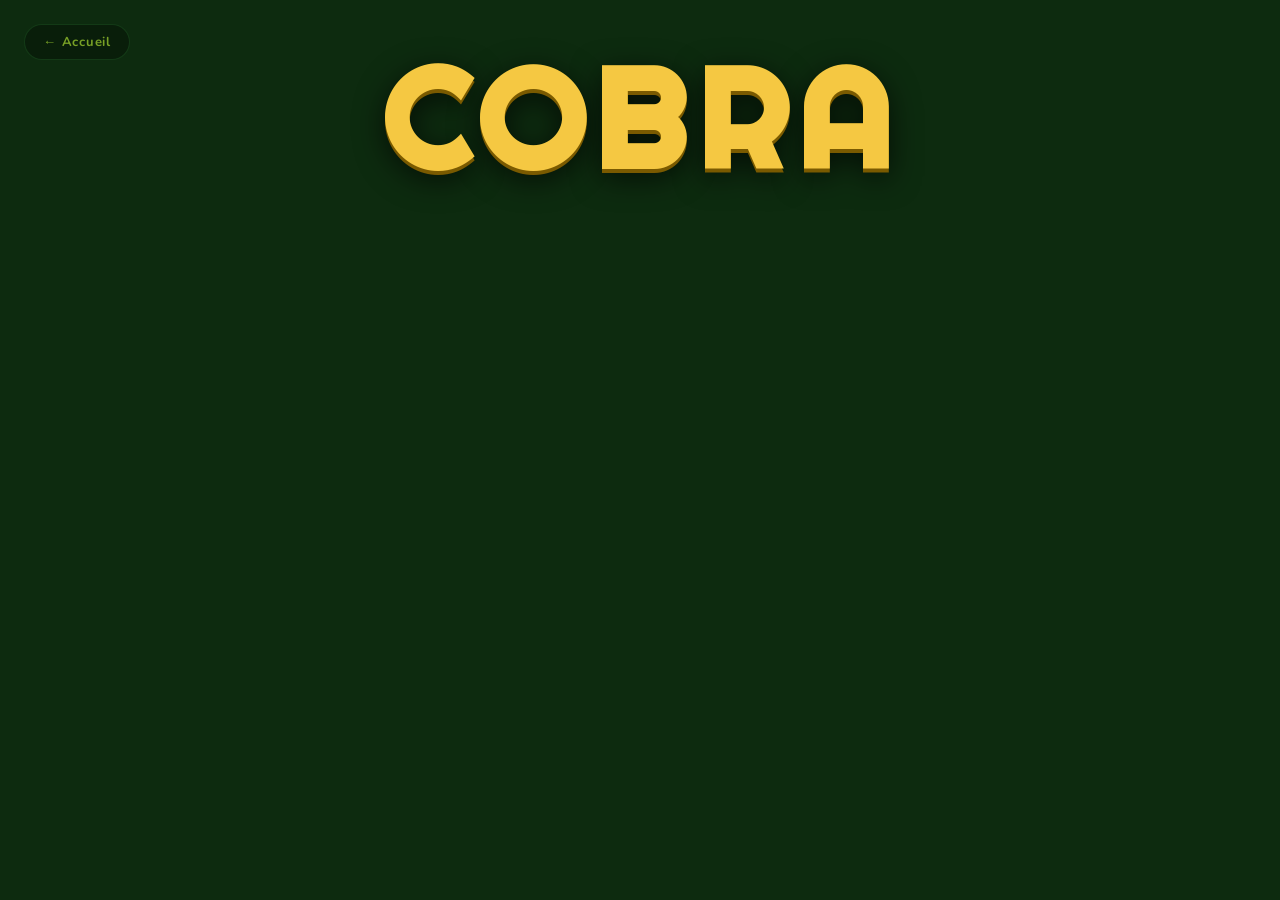
==== aventure.html @ 8d27698f "pages ajoutées" ====
<!DOCTYPE html>
<html lang="fr">
<head>
  <meta charset="UTF-8">
  <meta name="viewport" content="width=device-width, initial-scale=1.0">
  <title>COBRA</title>
  <link rel="stylesheet" href="style.css">
</head>

<body>
    <a href="index.html" class="btn-back">← Accueil</a>
    <main class="page">
    <h1 class="logo">COBRA</h1>
  </main>

</body>

</html>
---- style.css ----
@import url('https://fonts.googleapis.com/css2?family=Righteous&family=Nunito:wght@700;900&display=swap');

* { box-sizing: border-box; margin: 0; padding: 0; }

body {
  font-family: 'Nunito', sans-serif;
  background: #0d2b0f;
  min-height: 100vh;
  overflow-x: hidden;
}

/* ── BACKGROUND ── */
.bg {
  position: fixed;
  inset: 0;
  z-index: 0;
  background: radial-gradient(ellipse at 50% 0%, #1b5e20 0%, #0d2b0f 65%);
  overflow: hidden;
}

.bg svg {
  position: absolute;
  inset: 0;
  width: 100%;
  height: 100%;
}

/* ── PAGE WRAPPER ── */
.page {
  position: relative;
  z-index: 1;
  min-height: 100vh;
  display: flex;
  flex-direction: column;
  align-items: center;
  padding: 48px 20px 60px;
}

/* ── HOME ── */
.logo {
  font-family: 'Righteous', cursive;
  font-size: clamp(80px, 18vw, 140px);
  color: #f5c842;
  text-shadow: 0 4px 0 #7a5a00, 0 8px 30px rgba(0,0,0,0.7);
  line-height: 1;
  letter-spacing: 0.06em;
}

.logo-sub {
  font-size: 12px;
  letter-spacing: 0.4em;
  text-transform: uppercase;
  color: #a8d832;
  opacity: 0.7;
  margin-top: 6px;
  margin-bottom: 32px;
}

.btn-connect {
  font-family: 'Righteous', cursive;
  font-size: 18px;
  letter-spacing: 0.1em;
  text-transform: uppercase;
  color: #0d2b0f;
  background: #f5c842;
  border: none;
  border-radius: 50px;
  padding: 14px 44px;
  cursor: pointer;
  box-shadow: 0 4px 0 #7a5a00, 0 8px 20px rgba(0,0,0,0.4);
  transition: transform 0.1s, box-shadow 0.1s;
  margin-bottom: 48px;
  text-decoration: none;
  display: inline-block;
}
.btn-connect:hover  { transform: translateY(-2px); box-shadow: 0 6px 0 #7a5a00, 0 12px 24px rgba(0,0,0,0.5); }
.btn-connect:active { transform: translateY(2px);  box-shadow: 0 2px 0 #7a5a00; }

/* ── CARDS ── */
.cards {
  display: flex;
  width: 100%;
  flex: 1;
  min-height: 300px;
}

.card {
  flex: 1;
  display: flex;
  flex-direction: column;
  align-items: center;
  justify-content: flex-end;
  padding-bottom: 32px;
  cursor: pointer;
  border: none;
  background: transparent;
  position: relative;
  overflow: hidden;
  transition: transform 0.2s;
  text-decoration: none;
}

.card::after {
  content: '';
  position: absolute;
  inset: 0;
  opacity: 0;
  transition: opacity 0.2s;
}
.card:hover { transform: translateY(-8px); }
.card:hover::after { opacity: 1; }

.card-aventure::after   { background: linear-gradient(180deg, rgba(61,170,71,0.12) 0%, rgba(0,0,0,0.3) 100%); }
.card-infini::after     { background: linear-gradient(180deg, rgba(129,140,248,0.15) 0%, rgba(0,0,0,0.3) 100%); }
.card-concepteur::after { background: linear-gradient(180deg, rgba(245,200,66,0.15) 0%, rgba(0,0,0,0.3) 100%); }

.card + .card { border-left: 1px solid rgba(255,255,255,0.06); }

.card-icon {
  font-size: clamp(56px, 10vw, 90px);
  position: relative;
  z-index: 1;
  transition: transform 0.2s;
  line-height: 1;
}
.card:hover .card-icon { transform: scale(1.15) translateY(-6px); }

.card-label {
  position: relative;
  z-index: 1;
  font-family: 'Righteous', cursive;
  font-size: clamp(16px, 3vw, 24px);
  letter-spacing: 0.14em;
  text-transform: uppercase;
  margin-top: 14px;
  text-shadow: 0 2px 8px rgba(0,0,0,0.7);
}
.card-aventure   .card-label { color: #8dff9c; }
.card-infini     .card-label { color: #c4b5fd; }
.card-concepteur .card-label { color: #fde68a; }

/* ── FORM PAGES (login + signup) ── */
.form-page {
  justify-content: center;
}

.form-box {
  width: 100%;
  max-width: 400px;
  background: rgba(13,43,15,0.85);
  border: 1px solid rgba(61,170,71,0.3);
  border-radius: 20px;
  padding: 44px 36px 36px;
  box-shadow: 0 24px 60px rgba(0,0,0,0.6);
  backdrop-filter: blur(12px);
}

.form-title {
  font-family: 'Righteous', cursive;
  font-size: 36px;
  color: #f5c842;
  text-align: center;
  text-shadow: 0 0 16px rgba(245,200,66,0.4);
  margin-bottom: 4px;
}

.form-hint {
  text-align: center;
  color: rgba(168,216,50,0.6);
  font-size: 11px;
  letter-spacing: 0.3em;
  text-transform: uppercase;
  margin-bottom: 32px;
}

.field { margin-bottom: 18px; }

.field label {
  display: block;
  font-size: 11px;
  font-weight: 900;
  letter-spacing: 0.15em;
  text-transform: uppercase;
  color: rgba(168,216,50,0.8);
  margin-bottom: 7px;
}

.field input {
  width: 100%;
  padding: 13px 16px;
  background: rgba(0,0,0,0.35);
  border: 1.5px solid rgba(61,170,71,0.2);
  border-radius: 10px;
  color: #fdf6e3;
  font-family: 'Nunito', sans-serif;
  font-size: 15px;
  outline: none;
  transition: border-color 0.2s, box-shadow 0.2s;
}
.field input::placeholder { color: rgba(255,255,255,0.2); }
.field input:focus {
  border-color: #3daa47;
  box-shadow: 0 0 0 3px rgba(61,170,71,0.12);
}

.btn-submit {
  width: 100%;
  padding: 15px;
  margin-top: 6px;
  font-family: 'Righteous', cursive;
  font-size: 17px;
  letter-spacing: 0.1em;
  text-transform: uppercase;
  color: #0d2b0f;
  background: #f5c842;
  border: none;
  border-radius: 10px;
  cursor: pointer;
  box-shadow: 0 4px 0 #7a5a00, 0 8px 20px rgba(0,0,0,0.4);
  transition: transform 0.1s, box-shadow 0.1s;
}
.btn-submit:hover  { transform: translateY(-2px); box-shadow: 0 6px 0 #7a5a00, 0 12px 24px rgba(0,0,0,0.4); }
.btn-submit:active { transform: translateY(2px);  box-shadow: 0 2px 0 #7a5a00; }

.form-foot {
  margin-top: 20px;
  text-align: center;
  color: rgba(255,255,255,0.35);
  font-size: 13px;
}
.form-foot a { color: #a8d832; font-weight: 900; text-decoration: none; }
.form-foot a:hover { color: #f5c842; }

/* ── BACK BUTTON ── */
.btn-back {
  position: absolute;
  top: 24px; left: 24px;
  font-size: 13px;
  font-weight: 700;
  letter-spacing: 0.06em;
  color: rgba(168,216,50,0.7);
  background: rgba(0,0,0,0.3);
  border: 1px solid rgba(61,170,71,0.2);
  border-radius: 50px;
  padding: 8px 18px;
  cursor: pointer;
  text-decoration: none;
  display: inline-block;
  transition: color 0.2s, border-color 0.2s;
  z-index: 2;
}
.btn-back:hover { color: #f5c842; border-color: rgba(168,216,50,0.5); }

/* ── DIVIDER ── */
.divider {
  display: flex;
  align-items: center;
  gap: 12px;
  margin: 20px 0;
  color: rgba(255,255,255,0.2);
  font-size: 12px;
  letter-spacing: 0.1em;
}
.divider::before,
.divider::after {
  content: '';
  flex: 1;
  height: 1px;
  background: rgba(255,255,255,0.1);
}

/* ── RESPONSIVE ── */
@media (max-width: 580px) {
  .cards { flex-direction: column; }
  .card + .card { border-left: none; border-top: 1px solid rgba(255,255,255,0.06); }
  .card { min-height: 160px; flex-direction: row; justify-content: flex-start; padding: 0 28px; gap: 20px; }
  .card:hover { transform: translateX(6px); }
  .card-icon { font-size: 52px; }
  .form-box { padding: 36px 24px 28px; }
}
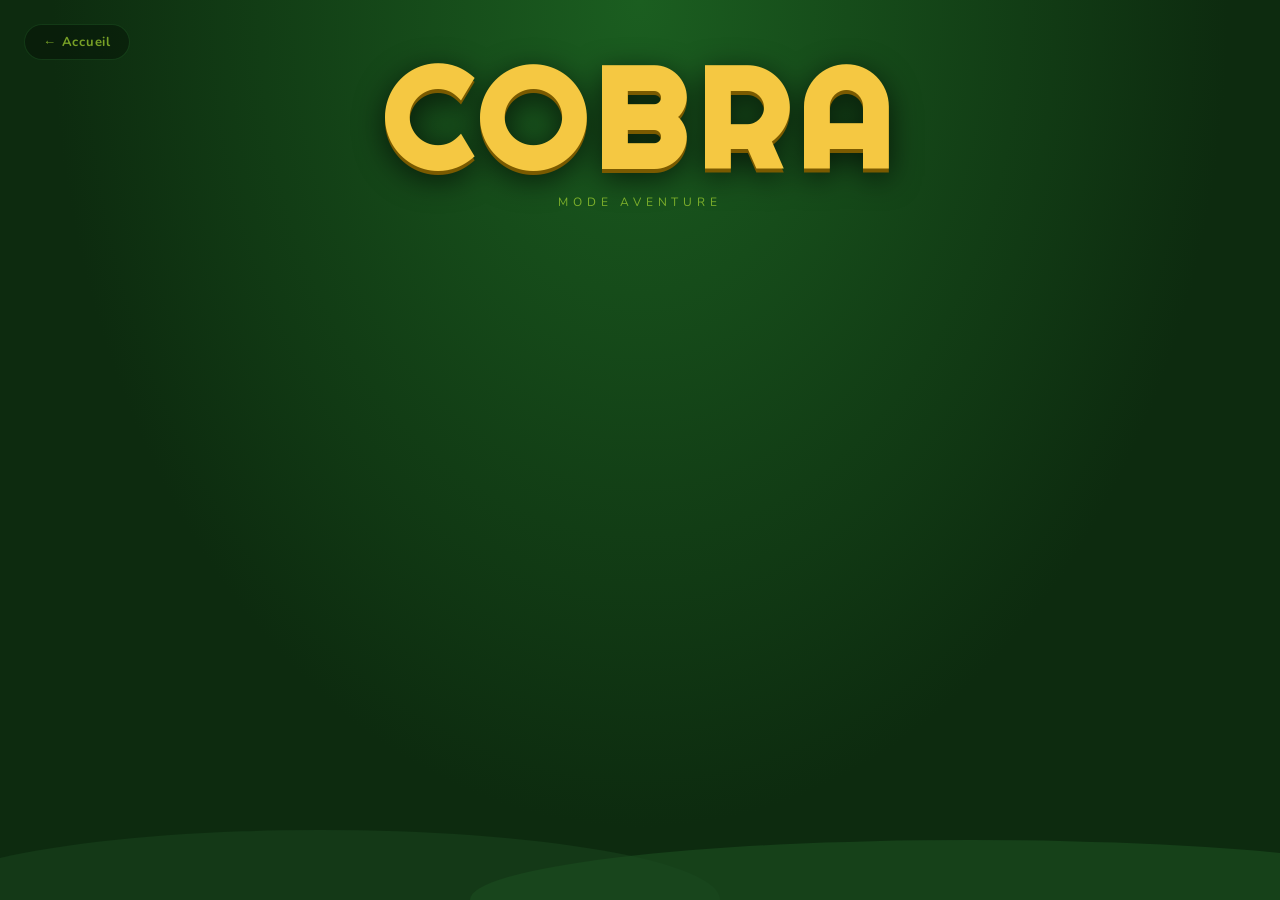
==== commit 010324f2: "modifs fond rajouter sur autres pages + connexion modif prend l'email et pas le pseudo" ====
--- a/aventure.html
+++ b/aventure.html
@@ -1,17 +1,25 @@
 <!DOCTYPE html>
 <html lang="fr">
 <head>
-  <meta charset="UTF-8">
-  <meta name="viewport" content="width=device-width, initial-scale=1.0">
-  <title>COBRA</title>
-  <link rel="stylesheet" href="style.css">
+    <meta charset="UTF-8">
+    <meta name="viewport" content="width=device-width, initial-scale=1.0">
+    <title>COBRA — Aventure</title>
+    <link rel="stylesheet" href="style.css">
 </head>
 
 <body>
+    <div class="bg">
+        <svg viewBox="0 0 1440 900" preserveAspectRatio="xMidYMid slice" xmlns="http://www.w3.org/2000/svg">
+            <ellipse cx="400"  cy="900" rx="400" ry="70" fill="#163d1a" opacity="0.8"/>
+            <ellipse cx="1050" cy="900" rx="500" ry="60" fill="#1a4a1e" opacity="0.7"/>
+        </svg>
+    </div>
+    
     <a href="index.html" class="btn-back">← Accueil</a>
     <main class="page">
-    <h1 class="logo">COBRA</h1>
-  </main>
+        <h1 class="logo">COBRA</h1>
+        <p class="logo-sub">Mode Aventure</p>
+    </main>
 
 </body>
 
